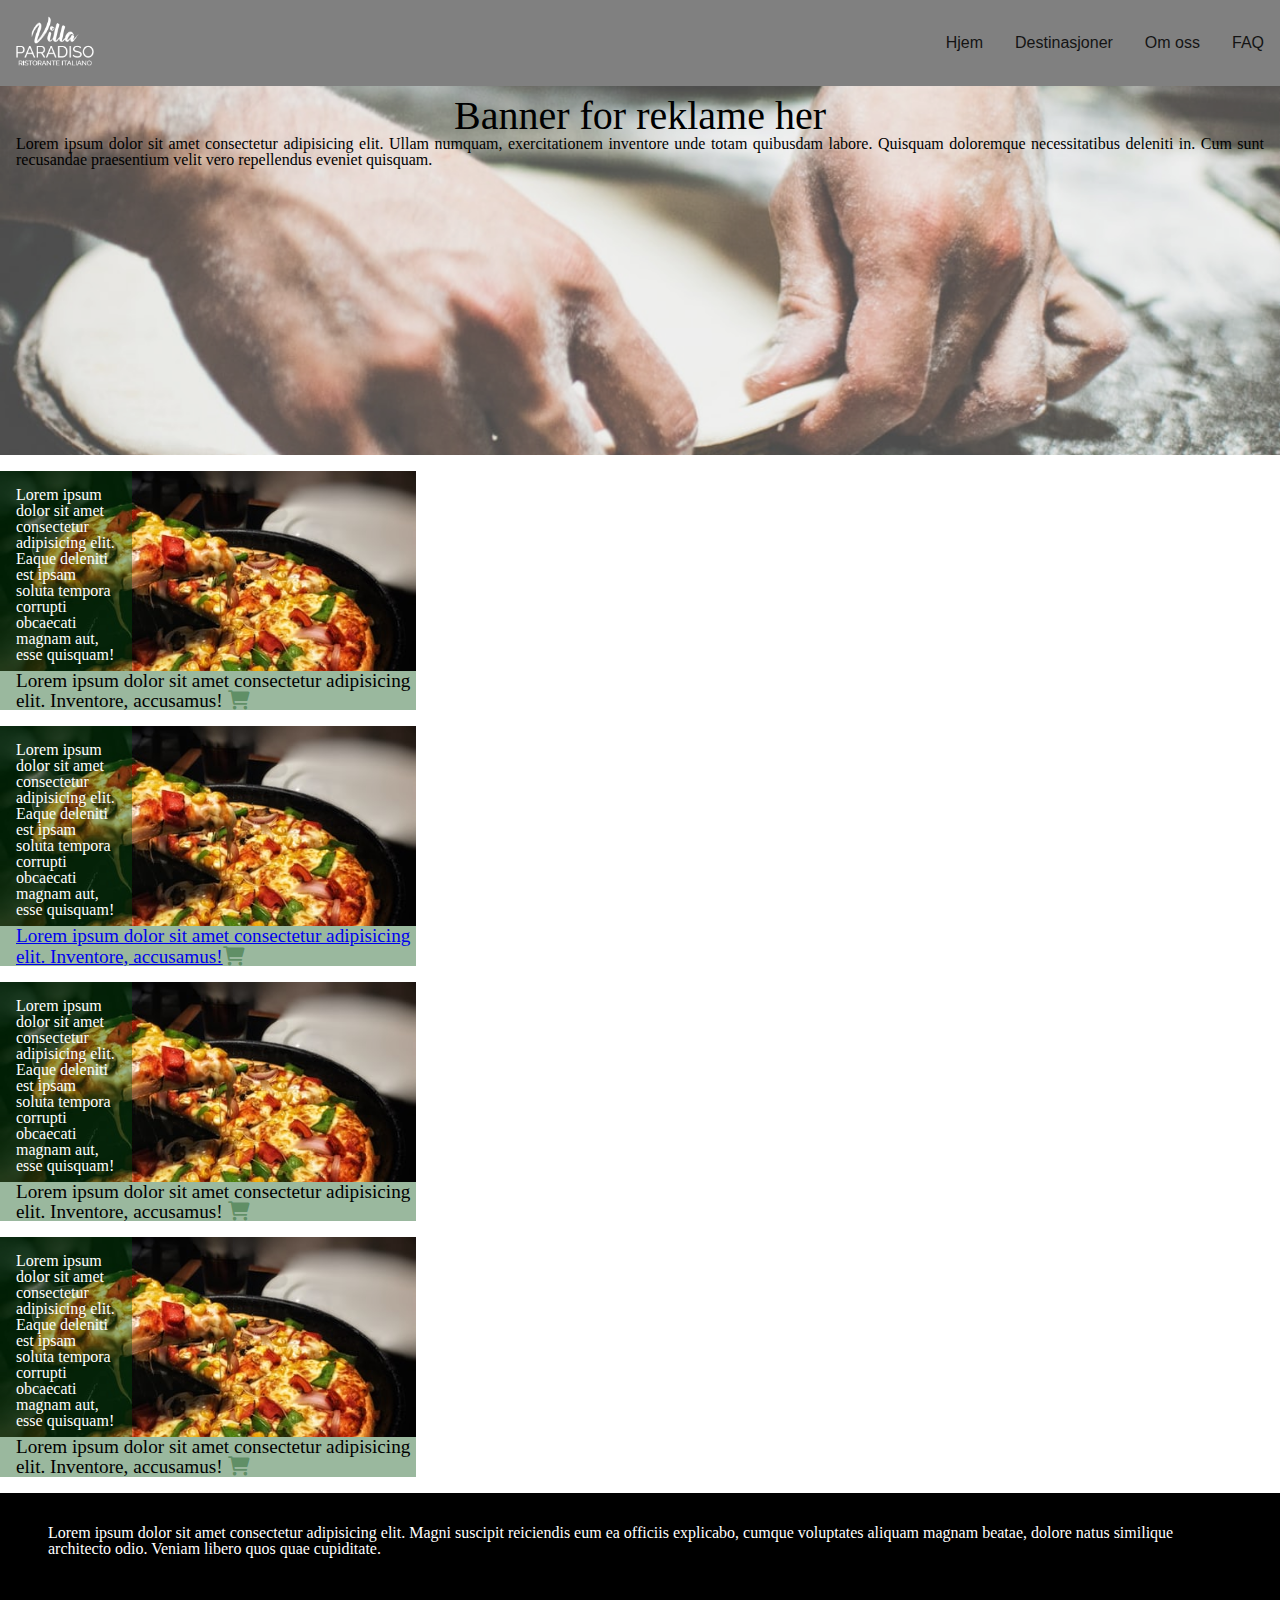
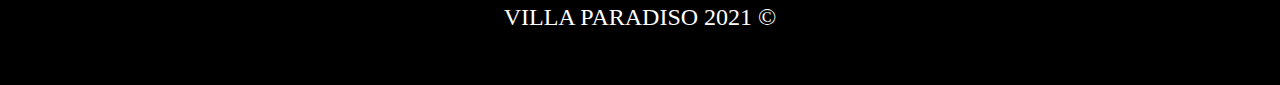
==== html/index.html @ 4a4ac52a "valg" ====
<!DOCTYPE html>
<html lang="en">
<head>
    <meta charset="UTF-8">
    <meta http-equiv="X-UA-Compatible" content="IE=edge">
    <meta name="viewport" content="width=device-width, initial-scale=1.0">
    <title>Document</title>
    <link rel="stylesheet" href="https://cdnjs.cloudflare.com/ajax/libs/font-awesome/6.0.0-beta2/css/all.min.css">
    <link rel="stylesheet" href="/css/main.css">

</head>
<body>
    <div class="page-container">

        <header class="main-page-header">
            <a class="logo" href="/html/index.html">
                <img src="/images/cropped-logo-white-2-min-exact-top.png" alt="" class="logoimg">
            </a>
            <i class="hamburger fas fa-bars"></i>
            <nav class="navigation-container">
                <ul class="main-navigation">
                    <li><a class="main-navigation__link" href="#ng">Hjem</a></li>
                    <li><a class="main-navigation__link" href="#ng">Destinasjoner</a></li>
                    <li><a class="main-navigation__link" href="#ng">Om oss</a></li>
                    <li><a class="main-navigation__link" href="#ng">FAQ</a></li>
                </ul>
            </nav>
        </header>



        <main>

            <section class="main-page-banner"  style="background-image: url(/images/banner.jpg);">
                <div class="banner-text-container">
                    <h3>Banner for reklame her</h3>
                    <p>Lorem ipsum dolor sit amet consectetur adipisicing elit. Ullam numquam, exercitationem inventore unde totam quibusdam labore. Quisquam doloremque necessitatibus deleniti in. Cum sunt recusandae praesentium velit vero repellendus eveniet quisquam.</p>
                </div>
            </section>


            <section class="products-container">
                <article class="product">
                    <div class="bg-image" style="background-image: url(/images/pizza1.jpg);">
                        <h3 class="product__title">Lorem ipsum dolor sit amet consectetur adipisicing elit. Eaque deleniti est ipsam soluta tempora corrupti obcaecati magnam aut, esse quisquam!</h3>
                        <img class="recommended" src="/images/cropped-logo-white-2-min-exact-top.png">
                    </div>
                    <section>
                        <p>Lorem ipsum dolor sit amet consectetur adipisicing elit. Inventore, accusamus!
                            <a href="meny.html"><i class="fas fa-shopping-cart"></i></a>
                        </p>
                    </section>
                </article>
            </section>

            <section class="products-container">
                <article class="product">
                    <div class="bg-image" style="background-image: url(/images/pizza1.jpg);">
                        <h3 class="product__title">Lorem ipsum dolor sit amet consectetur adipisicing elit. Eaque deleniti est ipsam soluta tempora corrupti obcaecati magnam aut, esse quisquam!</h3>
                        <img class="recommended" src="/images/cropped-logo-white-2-min-exact-top.png">
                    </div>
                    <section>
                        <a href="meny.html">
                            <p>Lorem ipsum dolor sit amet consectetur adipisicing elit. Inventore, accusamus!<i class="fas fa-shopping-cart"></i></p>
                        </a>
                    </section>
                </article>
            </section>

            <section class="products-container">
                <article class="product">
                    <div class="bg-image" style="background-image: url(/images/pizza1.jpg);">
                        <h3 class="product__title">Lorem ipsum dolor sit amet consectetur adipisicing elit. Eaque deleniti est ipsam soluta tempora corrupti obcaecati magnam aut, esse quisquam!</h3>
                        <img class="recommended" src="/images/cropped-logo-white-2-min-exact-top.png">
                    </div>
                    <section>
                        <p>Lorem ipsum dolor sit amet consectetur adipisicing elit. Inventore, accusamus!
                            <a href="meny.html"><i class="fas fa-shopping-cart"></i></a>
                        </p>
                    </section>
                </article>
            </section>

            <section class="products-container">
                <article class="product">
                    <div class="bg-image" style="background-image: url(/images/pizza1.jpg);">
                        <h3 class="product__title">Lorem ipsum dolor sit amet consectetur adipisicing elit. Eaque deleniti est ipsam soluta tempora corrupti obcaecati magnam aut, esse quisquam!</h3>
                        <img class="recommended" src="/images/cropped-logo-white-2-min-exact-top.png">
                    </div>
                    <section>
                        <p>Lorem ipsum dolor sit amet consectetur adipisicing elit. Inventore, accusamus!
                            <a href="meny.html"><i class="fas fa-shopping-cart"></i></a>
                        </p>
                    </section>
                </article>
            </section>

        </main>


</div>

<footer class="main-footer">

    <p class="footer-text">Lorem ipsum dolor sit amet consectetur adipisicing elit. Magni suscipit reiciendis eum ea officiis explicabo, cumque voluptates aliquam magnam beatae, dolore natus similique architecto odio. Veniam libero quos quae cupiditate.</p>
    <h3 class="footer-name">Villa Paradiso 2021 ©</h3>

</footer>


</body>

</html>
---- css/main.css ----
/* http://meyerweb.com/eric/tools/css/reset/ 
   v2.0 | 20110126
   License: none (public domain)
*/
html, body, div, span, applet, object, iframe,
h1, h2, h3, h4, h5, h6, p, blockquote, pre,
a, abbr, acronym, address, big, cite, code,
del, dfn, em, img, ins, kbd, q, s, samp,
small, strike, strong, sub, sup, tt, var,
b, u, i, center,
dl, dt, dd, ol, ul, li,
fieldset, form, label, legend,
table, caption, tbody, tfoot, thead, tr, th, td,
article, aside, canvas, details, embed,
figure, figcaption, footer, header, hgroup,
menu, nav, output, ruby, section, summary,
time, mark, audio, video {
  margin: 0;
  padding: 0;
  border: 0;
  font-size: 100%;
  font: inherit;
  vertical-align: baseline;
}

/* HTML5 display-role reset for older browsers */
article, aside, details, figcaption, figure,
footer, header, hgroup, menu, nav, section {
  display: block;
}

body {
  line-height: 1;
}

nav ol, nav ul {
  list-style: none;
}

nav a {
  text-decoration: none;
}

blockquote, q {
  quotes: none;
}

blockquote:before, blockquote:after,
q:before, q:after {
  content: "";
  content: none;
}

table {
  border-collapse: collapse;
  border-spacing: 0;
}

.main-page-banner {
  height: 375px;
  background-color: white;
  margin-top: 5rem;
  background-repeat: no-repeat;
  background-size: cover;
  background-position: center;
  display: flex;
  justify-content: end;
}
.main-page-banner .banner-text-container {
  background-color: rgba(250, 250, 250, 0.2);
  color: white;
  width: 100vw;
  padding: 1rem;
}
.main-page-banner .banner-text-container h3 {
  font-size: 2.5rem;
  align-items: center;
  text-align: center;
  color: black;
}
.main-page-banner .banner-text-container p {
  text-align: justify;
  color: black;
}

.main-footer {
  min-height: 12rem;
  background-color: black;
}
.main-footer .footer-text {
  padding: 2rem;
  margin: 1rem;
  color: white;
  text-align: left;
}
.main-footer .footer-name {
  padding-bottom: 2rem;
  color: white;
  text-align: center;
  text-transform: uppercase;
  font-size: x-large;
}

.main-page-header {
  background-color: gray;
  display: flex;
  justify-content: space-between;
  align-items: center;
  min-height: 5rem;
  position: fixed;
  top: 0;
  width: 100vw;
  /*
      Tablet og oppover
  */
}
.main-page-header .logo {
  text-decoration: none;
  color: #141414;
  font-family: sans-serif;
  font-size: 1.3rem;
  padding: 1rem;
}
.main-page-header .logo .logoimg {
  height: 50px;
}
.main-page-header .hamburger {
  padding: 1rem;
}
.main-page-header .navigation-container {
  display: none;
}
.main-page-header .main-navigation {
  display: flex;
}
.main-page-header .main-navigation .main-navigation__link {
  padding: 1rem;
  color: #141414;
  font-family: sans-serif;
}
@media screen and (min-width: 768px) {
  .main-page-header .hamburger {
    display: none;
  }
  .main-page-header .navigation-container {
    display: block;
  }
}

.products-container {
  margin-top: 1rem;
  display: grid;
  grid-template-columns: repeat(12, 1fr);
  grid-gap: 1rem;
}
.products-container .product {
  grid-column: auto/span 4;
}
.products-container .product .bg-image {
  height: 200px;
  background-size: cover;
  background-repeat: no-repeat;
  background-position: top;
  display: flex;
  flex-direction: row;
  justify-content: flex-start;
  position: relative;
  overflow: hidden;
  transition: top 0.5s;
}
.products-container .product .bg-image:hover .recommended {
  top: 1rem;
  overflow: visible;
}
.products-container .product .bg-image .recommended {
  width: 70px;
  position: absolute;
  top: -3rem;
  right: 1rem;
  transition: 0.5s;
}
.products-container .product__title {
  background-color: rgba(1, 77, 11, 0.397);
  color: white;
  padding: 1rem;
  text-align: left;
  width: 100px;
}
.products-container .product p {
  background-color: rgba(1, 77, 11, 0.397);
  padding-left: 1rem;
  font-size: larger;
}
.products-container .product p i {
  color: rgba(1, 77, 11, 0.397);
}
.products-container .product p:hover i {
  color: rgba(23, 46, 31, 0.856);
}/*# sourceMappingURL=main.css.map */
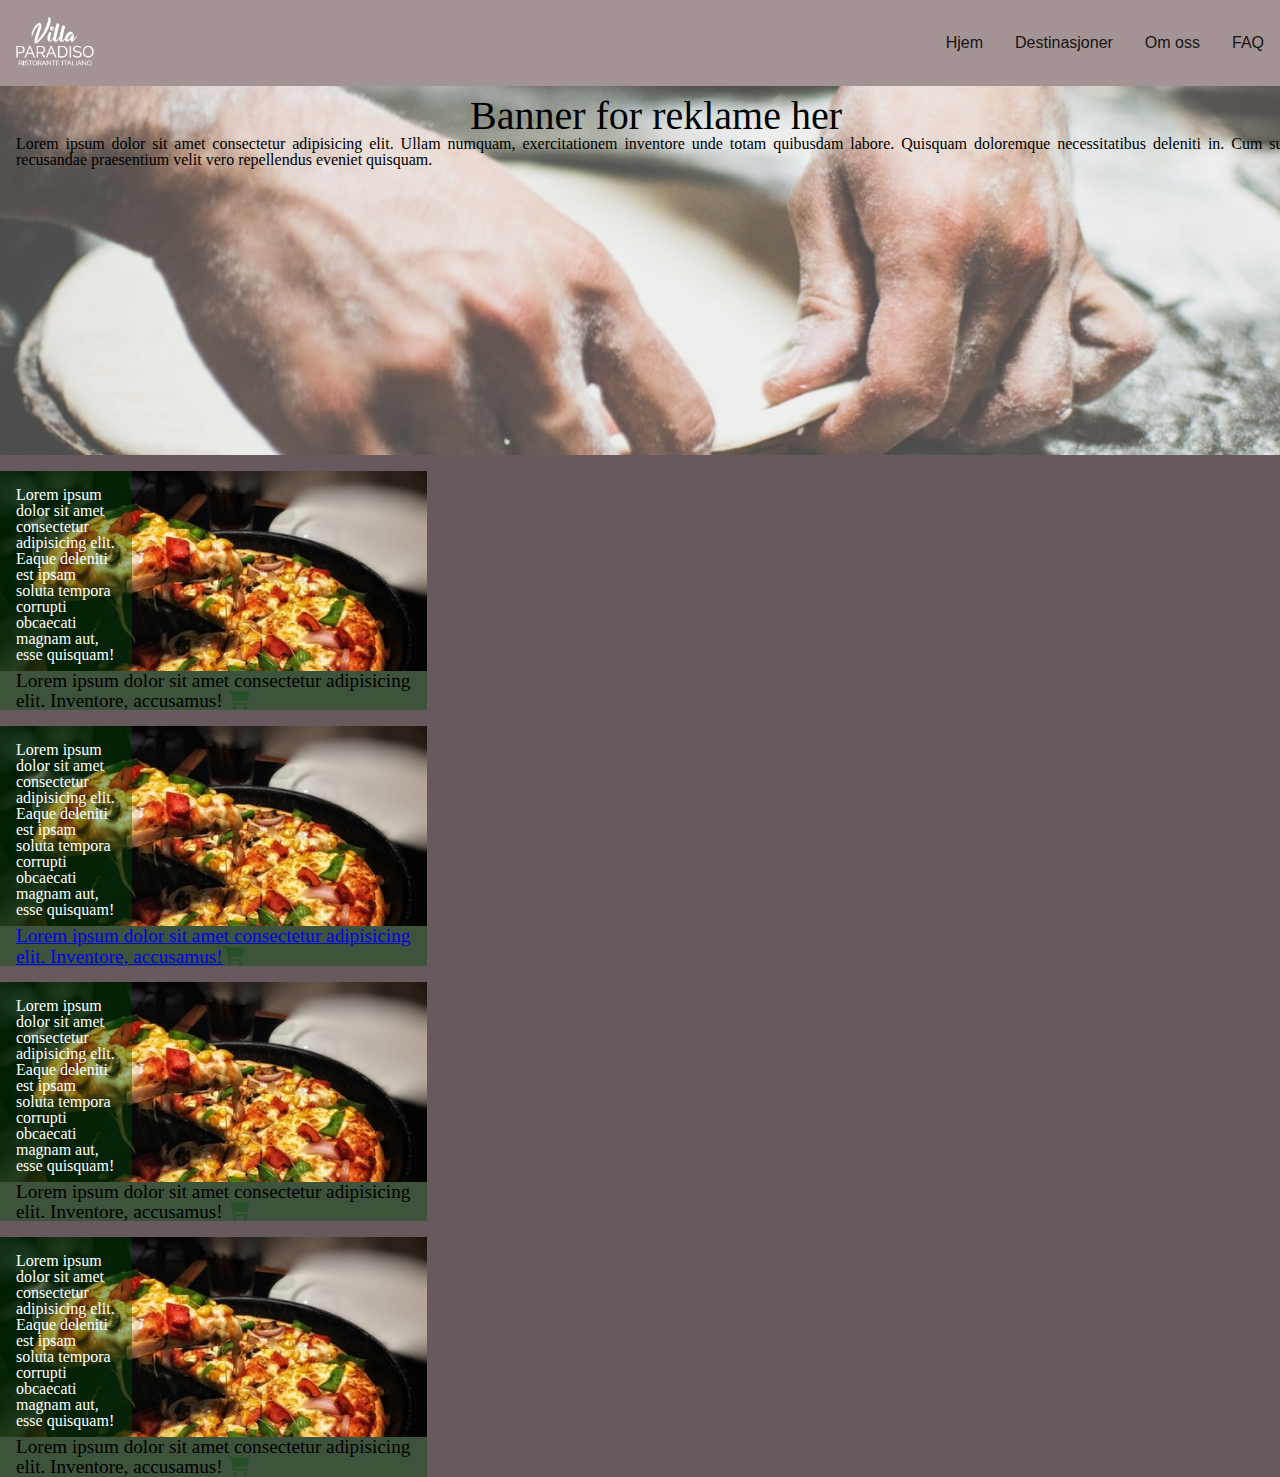
==== commit db7e8cfd: "Jobbet med header-baren, knappen funker nå men knappene ligger feil etter man trykker. Farger må ogs" ====
--- a/html/index.html
+++ b/html/index.html
@@ -7,6 +7,7 @@
     <title>Document</title>
     <link rel="stylesheet" href="https://cdnjs.cloudflare.com/ajax/libs/font-awesome/6.0.0-beta2/css/all.min.css">
     <link rel="stylesheet" href="/css/main.css">
+    <script defer src="/js/script.js"></script>
 
 </head>
 <body>
--- a/css/main.css
+++ b/css/main.css
@@ -102,14 +102,14 @@
 }
 
 .main-page-header {
-  background-color: gray;
+  background-color: #A49393;
   display: flex;
   justify-content: space-between;
   align-items: center;
   min-height: 5rem;
   position: fixed;
   top: 0;
-  width: 100vw;
+  width: 100%;
   /*
       Tablet og oppover
   */
@@ -125,17 +125,35 @@
   height: 50px;
 }
 .main-page-header .hamburger {
-  padding: 1rem;
+  padding: 1.6rem;
+  opacity: 1;
+  position: absolute;
+  right: 0px;
+  font-size: 2rem;
+}
+.main-page-header .hamburger:hover {
+  color: #18bb49;
+  background-color: #E8B4B8;
+  transition: 0.5s ease-in-out;
 }
 .main-page-header .navigation-container {
   display: none;
+  margin-right: 0px;
 }
 .main-page-header .main-navigation {
   display: flex;
+  flex-direction: row;
 }
 .main-page-header .main-navigation .main-navigation__link {
   padding: 1rem;
   color: #141414;
+  font-family: sans-serif;
+}
+.main-page-header .main-navigation .main-navigation__link:hover {
+  color: #18bb49;
+  padding-top: 2.2rem;
+  padding-bottom: 2.15rem;
+  background-color: #E8B4B8;
   font-family: sans-serif;
 }
 @media screen and (min-width: 768px) {
@@ -152,6 +170,9 @@
   display: grid;
   grid-template-columns: repeat(12, 1fr);
   grid-gap: 1rem;
+  max-height: -webkit-max-content;
+  max-height: -moz-max-content;
+  max-height: max-content;
 }
 .products-container .product {
   grid-column: auto/span 4;
@@ -196,4 +217,93 @@
 }
 .products-container .product p:hover i {
   color: rgba(23, 46, 31, 0.856);
+}
+
+body {
+  height: 100;
+  width: 100%;
+  background: #67595E;
+  display: grid;
+  grid-template-columns: repeat(12, 1fr);
+  grid-gap: 1rem;
+  max-height: -webkit-max-content;
+  max-height: -moz-max-content;
+  max-height: max-content;
+  grid-column: auto/span 4;
+}
+
+.container {
+  margin-top: 5rem;
+  display: flex;
+  height: 200px;
+  width: 500px;
+  align-items: center;
+  justify-content: center;
+}
+.container:hover {
+  width: 510px;
+  transition: 0.5s;
+}
+.container .left {
+  background: #A49393;
+  padding: 1rem;
+  width: 50%;
+  border-radius: 10px 0 0 10px;
+  text-align: left;
+  border: 1px solid black;
+}
+.container .left .title {
+  font-size: 30px;
+  font-family: "Lucida Sans", "Lucida Sans Regular", "Lucida Grande", "Lucida Sans Unicode", Geneva, Verdana, sans-serif;
+  text-transform: uppercase;
+  font-weight: bold;
+  margin-bottom: 0.5rem;
+}
+.container .left .desc {
+  font-size: 20px;
+}
+.container .left button {
+  margin-top: 1rem;
+  background: black;
+  color: #EED6D3;
+  border-radius: 5px;
+  font-size: 20px;
+  outline: none;
+  border: none;
+  padding: 7px 10px;
+  cursor: pointer;
+}
+.container .left button:hover {
+  background: #350113;
+  transform: scale(1.03);
+  transition: 1s;
+}
+.container .right {
+  background: url(/images/pasta.jpg) no-repeat;
+  background-size: cover;
+  background-position: center;
+  height: 91%;
+  width: 50%;
+  border-radius: 0 10px 10px 0;
+  border: 1px solid black;
+}
+.container .right ul {
+  display: none;
+}
+.container .right ul:hover {
+  display: block;
+  height: 90%;
+  width: 75%;
+  background-color: rgba(0, 0, 0, 0.8);
+  list-style: none;
+  border-radius: 0 10px 10px 0;
+  display: inline-flex;
+  flex-direction: column;
+  justify-content: space-between;
+  text-align: left;
+  padding: 10px 26px;
+}
+.container .right ul li {
+  font-size: 15px;
+  color: white;
 }/*# sourceMappingURL=main.css.map */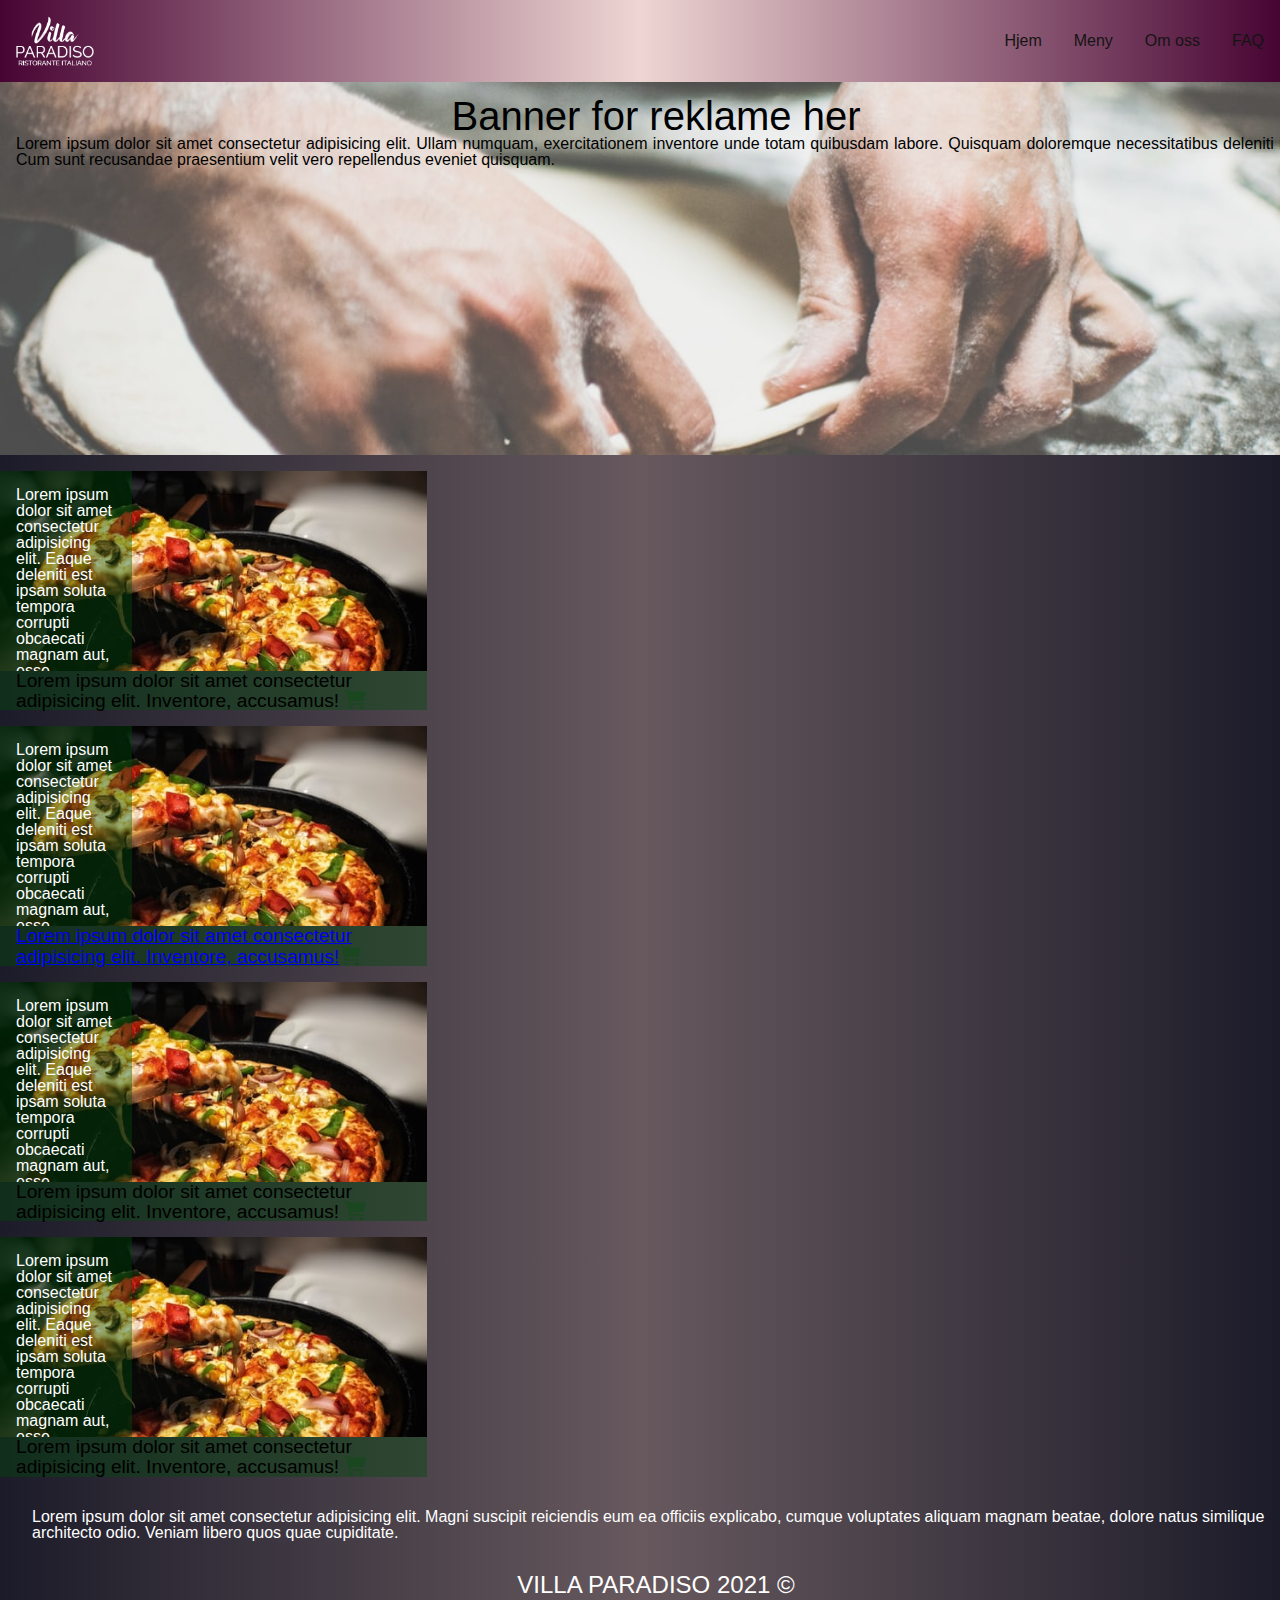
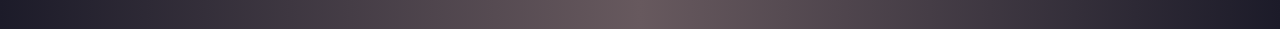
==== commit 9414560e: "gradients, cardboxer, meny" ====
--- a/html/index.html
+++ b/html/index.html
@@ -20,8 +20,8 @@
             <i class="hamburger fas fa-bars"></i>
             <nav class="navigation-container">
                 <ul class="main-navigation">
-                    <li><a class="main-navigation__link" href="#ng">Hjem</a></li>
-                    <li><a class="main-navigation__link" href="#ng">Destinasjoner</a></li>
+                    <li><a class="main-navigation__link" href="/html/index.html">Hjem</a></li>
+                    <li><a class="main-navigation__link" href="/html/meny.html">Meny</a></li>
                     <li><a class="main-navigation__link" href="#ng">Om oss</a></li>
                     <li><a class="main-navigation__link" href="#ng">FAQ</a></li>
                 </ul>
--- a/css/main.css
+++ b/css/main.css
@@ -83,13 +83,8 @@
   color: black;
 }
 
-.main-footer {
-  min-height: 12rem;
-  background-color: black;
-}
 .main-footer .footer-text {
   padding: 2rem;
-  margin: 1rem;
   color: white;
   text-align: left;
 }
@@ -102,11 +97,12 @@
 }
 
 .main-page-header {
-  background-color: #A49393;
+  background-image: linear-gradient(to left, #470433, #EED6D3, #470433);
   display: flex;
   justify-content: space-between;
   align-items: center;
   min-height: 5rem;
+  z-index: 1;
   position: fixed;
   top: 0;
   width: 100%;
@@ -132,8 +128,7 @@
   font-size: 2rem;
 }
 .main-page-header .hamburger:hover {
-  color: #18bb49;
-  background-color: #E8B4B8;
+  color: #EED6D3;
   transition: 0.5s ease-in-out;
 }
 .main-page-header .navigation-container {
@@ -150,10 +145,9 @@
   font-family: sans-serif;
 }
 .main-page-header .main-navigation .main-navigation__link:hover {
-  color: #18bb49;
+  color: #EED6D3;
   padding-top: 2.2rem;
   padding-bottom: 2.15rem;
-  background-color: #E8B4B8;
   font-family: sans-serif;
 }
 @media screen and (min-width: 768px) {
@@ -161,6 +155,14 @@
     display: none;
   }
   .main-page-header .navigation-container {
+    display: block;
+  }
+}
+@media screen and (max-width: 360px) {
+  .main-page-header .navigation-container {
+    display: none;
+  }
+  .main-page-header .hamburger {
     display: block;
   }
 }
@@ -220,90 +222,81 @@
 }
 
 body {
-  height: 100;
+  background-image: linear-gradient(to left, #1c1b29, #67595E, #1c1b29);
+  height: 140vh;
+  display: grid;
+  place-items: center center;
+  font-family: sans-serif;
+}
+
+h1 {
+  margin-top: 6rem;
+  color: #ffffff;
+  font-size: x-large;
+  font-weight: bold;
+  font-family: Cambria, Cochin, Georgia, Times, "Times New Roman", serif;
+}
+
+.cards {
+  display: grid;
+  grid-template-columns: repeat(auto-fit, minmax(320px, 1fr));
+  padding: 20px;
+  grid-gap: 40px;
+}
+
+.card {
+  background-image: linear-gradient(#ffffff, #852D91);
+  border-radius: 30px 20px;
+  box-shadow: 1px 1px rgba(0, 0, 0, 0.78);
+}
+.card:hover {
+  background-image: linear-gradient(#37c049, #6253e1, #852D91, #37c049);
+  box-shadow: 1px 1px rgba(255, 255, 255, 0.808);
+  transition: 0.5s ease-in-out;
+}
+
+.container {
+  position: relative;
+}
+
+img {
   width: 100%;
-  background: #67595E;
-  display: grid;
-  grid-template-columns: repeat(12, 1fr);
-  grid-gap: 1rem;
-  max-height: -webkit-max-content;
-  max-height: -moz-max-content;
-  max-height: max-content;
-  grid-column: auto/span 4;
-}
-
-.container {
-  margin-top: 5rem;
-  display: flex;
-  height: 200px;
-  width: 500px;
-  align-items: center;
-  justify-content: center;
-}
-.container:hover {
-  width: 510px;
-  transition: 0.5s;
-}
-.container .left {
-  background: #A49393;
-  padding: 1rem;
-  width: 50%;
-  border-radius: 10px 0 0 10px;
-  text-align: left;
-  border: 1px solid black;
-}
-.container .left .title {
-  font-size: 30px;
-  font-family: "Lucida Sans", "Lucida Sans Regular", "Lucida Grande", "Lucida Sans Unicode", Geneva, Verdana, sans-serif;
+  display: block;
+  border-radius: 30px 20px 0 0;
+}
+
+.details {
+  padding: 20px 10px;
+}
+.details h3 {
+  color: #ffffff;
+  font-weight: 700;
+  font-size: 25px;
+  margin-bottom: 10px;
+}
+.details p {
+  color: #ffffff;
+  font-size: 15px;
+  line-height: 30px;
+  font-weight: 400;
+}
+.details .buttonDiv {
+  text-align: center;
+}
+.details .buttonDiv .button {
+  width: 200px;
+  font-size: 15px;
+  color: white;
+  cursor: pointer;
+  height: 50px;
+  background-image: linear-gradient(to right, #1c1b29, #852D91, #852D91, #37c049);
+  box-shadow: 0 0 10px 0 rgba(23, 1, 32, 0.75);
   text-transform: uppercase;
-  font-weight: bold;
-  margin-bottom: 0.5rem;
-}
-.container .left .desc {
-  font-size: 20px;
-}
-.container .left button {
-  margin-top: 1rem;
-  background: black;
-  color: #EED6D3;
-  border-radius: 5px;
-  font-size: 20px;
-  outline: none;
-  border: none;
-  padding: 7px 10px;
-  cursor: pointer;
-}
-.container .left button:hover {
-  background: #350113;
-  transform: scale(1.03);
-  transition: 1s;
-}
-.container .right {
-  background: url(/images/pasta.jpg) no-repeat;
-  background-size: cover;
-  background-position: center;
-  height: 91%;
-  width: 50%;
-  border-radius: 0 10px 10px 0;
-  border: 1px solid black;
-}
-.container .right ul {
-  display: none;
-}
-.container .right ul:hover {
-  display: block;
-  height: 90%;
-  width: 75%;
-  background-color: rgba(0, 0, 0, 0.8);
-  list-style: none;
-  border-radius: 0 10px 10px 0;
-  display: inline-flex;
-  flex-direction: column;
-  justify-content: space-between;
-  text-align: left;
-  padding: 10px 26px;
-}
-.container .right ul li {
-  font-size: 15px;
-  color: white;
+  border-radius: 40px;
+  transition: 0.5s ease-in-out;
+}
+.details .buttonDiv .button:hover {
+  background-image: linear-gradient(to left, #6253e1, #37c049);
+  box-shadow: 0 0 16px 0 rgba(0, 0, 0, 0.952);
+  transition: 0.5s ease-in-out;
 }/*# sourceMappingURL=main.css.map */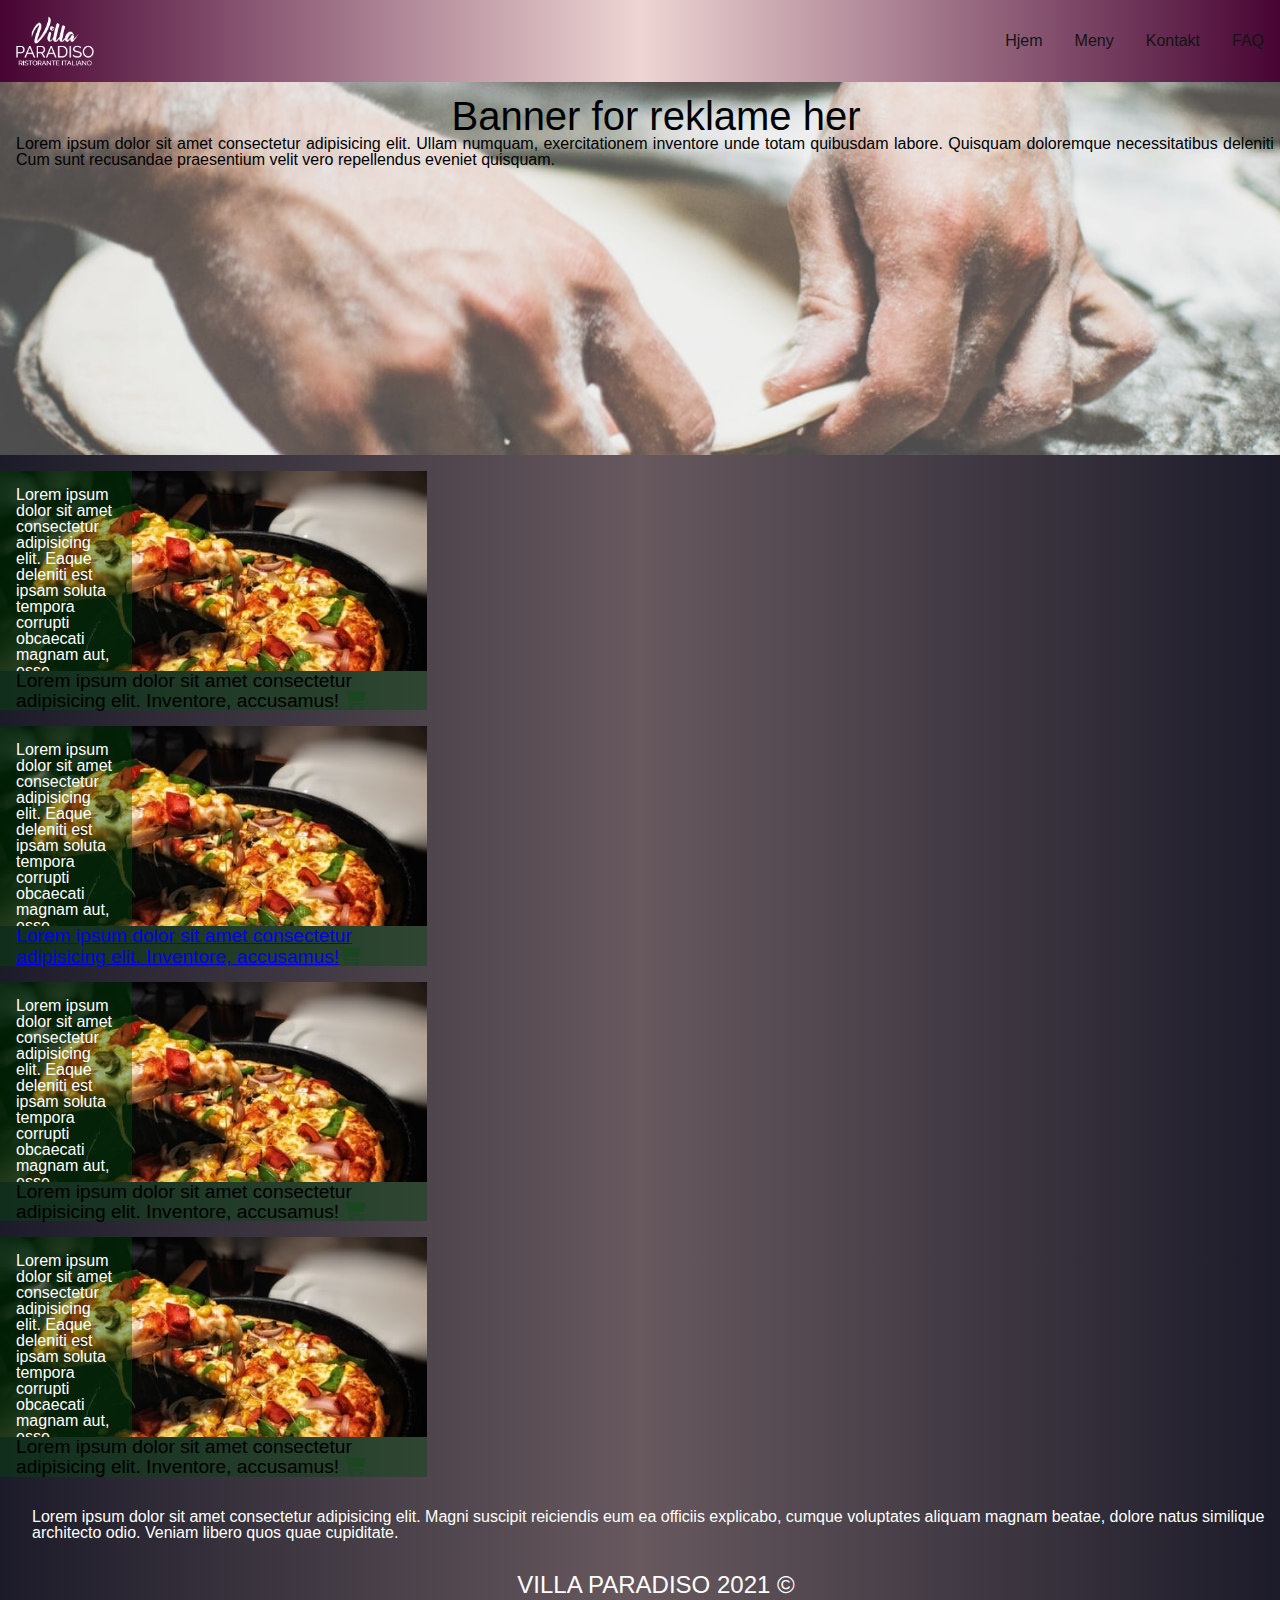
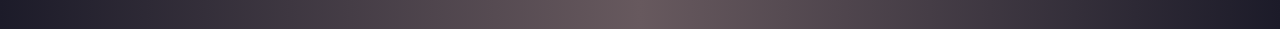
==== commit 813faf62: "kontakt" ====
--- a/html/index.html
+++ b/html/index.html
@@ -22,7 +22,7 @@
                 <ul class="main-navigation">
                     <li><a class="main-navigation__link" href="/html/index.html">Hjem</a></li>
                     <li><a class="main-navigation__link" href="/html/meny.html">Meny</a></li>
-                    <li><a class="main-navigation__link" href="#ng">Om oss</a></li>
+                    <li><a class="main-navigation__link" href="#ng">Kontakt</a></li>
                     <li><a class="main-navigation__link" href="#ng">FAQ</a></li>
                 </ul>
             </nav>
--- a/css/main.css
+++ b/css/main.css
@@ -232,9 +232,8 @@
 h1 {
   margin-top: 6rem;
   color: #ffffff;
-  font-size: x-large;
+  font-size: xx-large;
   font-weight: bold;
-  font-family: Cambria, Cochin, Georgia, Times, "Times New Roman", serif;
 }
 
 .cards {
@@ -257,6 +256,8 @@
 
 .container {
   position: relative;
+  -webkit-clip-path: polygon(100% 0%, 100% 0, 100% 140%, 0 70%, 0 0);
+          clip-path: polygon(100% 0%, 100% 0, 100% 140%, 0 70%, 0 0);
 }
 
 img {
@@ -289,7 +290,7 @@
   color: white;
   cursor: pointer;
   height: 50px;
-  background-image: linear-gradient(to right, #1c1b29, #852D91, #852D91, #37c049);
+  background-image: linear-gradient(to right, #1c1b29, #852D91, #852D91, #1c1b29);
   box-shadow: 0 0 10px 0 rgba(23, 1, 32, 0.75);
   text-transform: uppercase;
   border-radius: 40px;
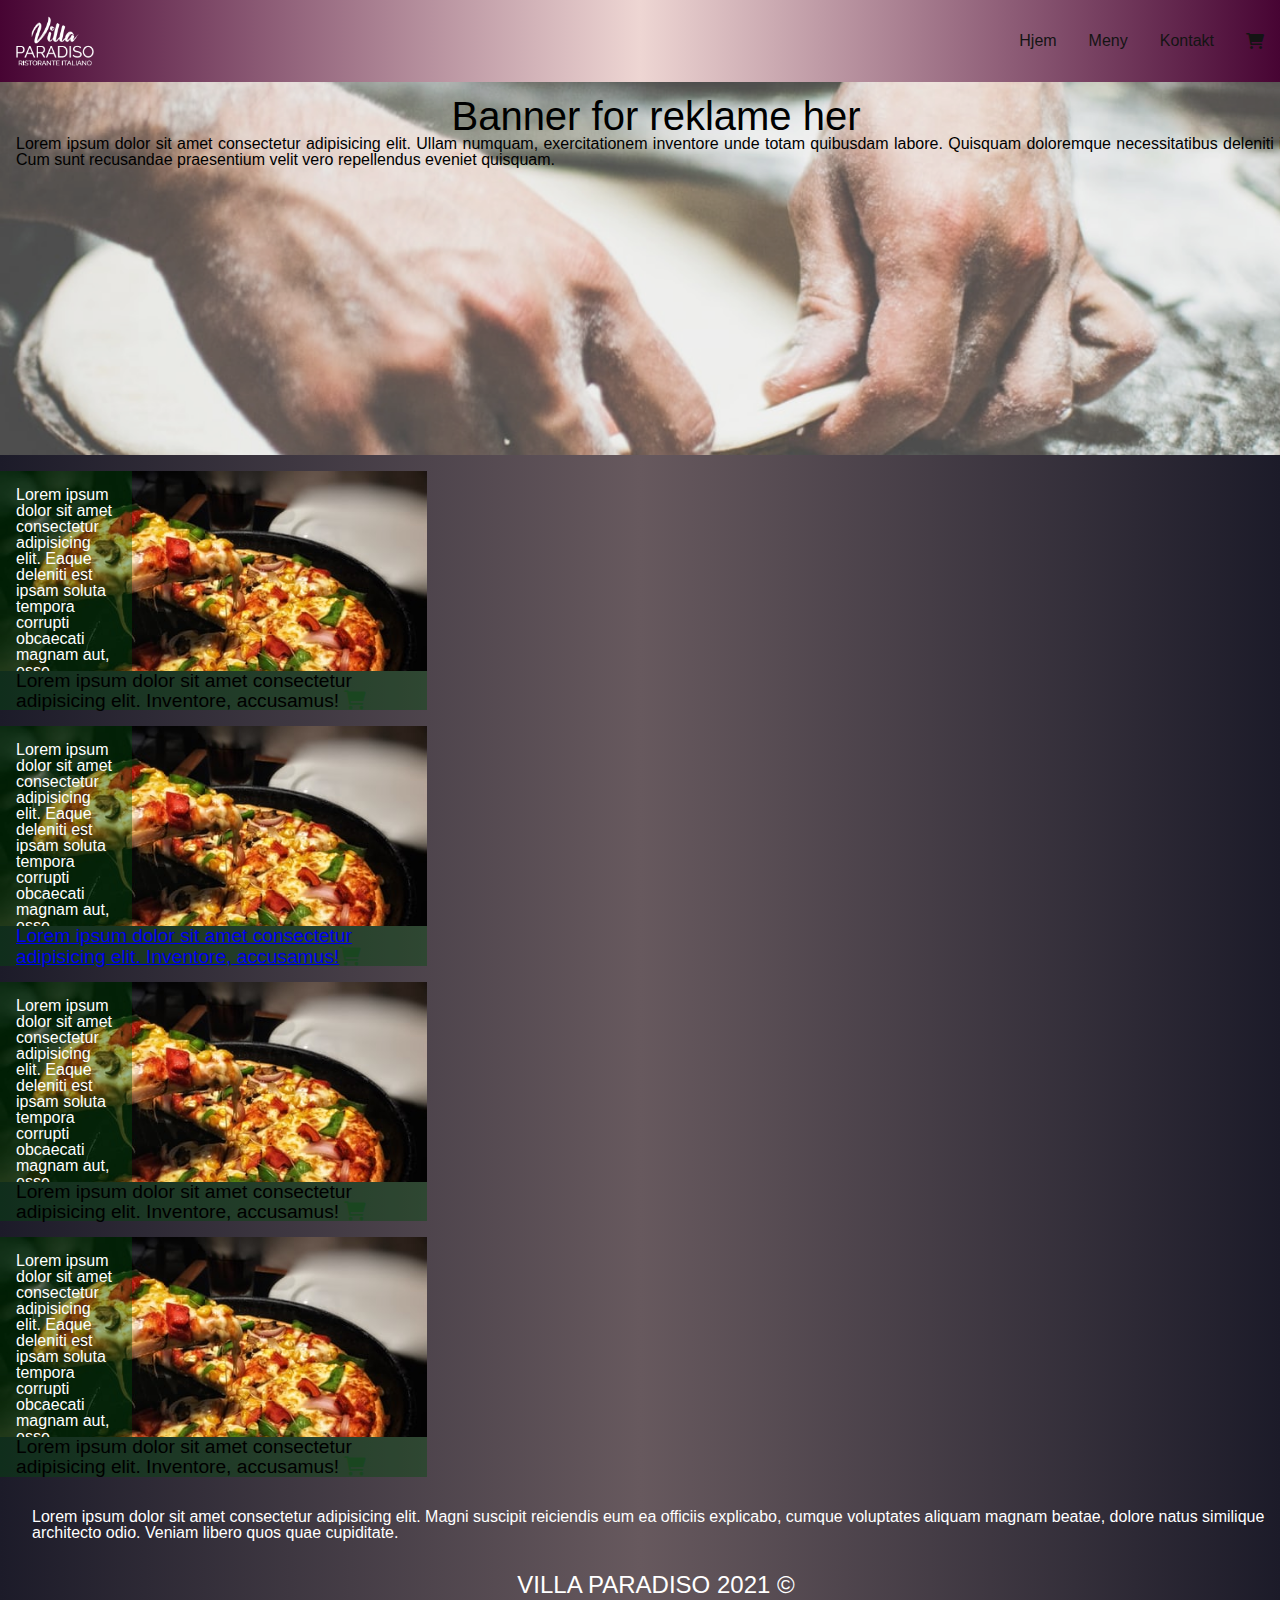
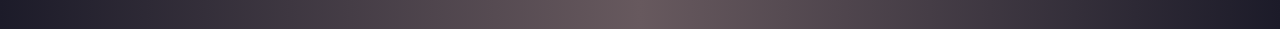
==== commit ddc392ee: "handlevogn i navbar" ====
--- a/html/index.html
+++ b/html/index.html
@@ -23,7 +23,7 @@
                     <li><a class="main-navigation__link" href="/html/index.html">Hjem</a></li>
                     <li><a class="main-navigation__link" href="/html/meny.html">Meny</a></li>
                     <li><a class="main-navigation__link" href="#ng">Kontakt</a></li>
-                    <li><a class="main-navigation__link" href="#ng">FAQ</a></li>
+                    <li><a class="main-navigation__link" href="#ng"><i class="fas fa-shopping-cart"></i></a></li>
                 </ul>
             </nav>
         </header>
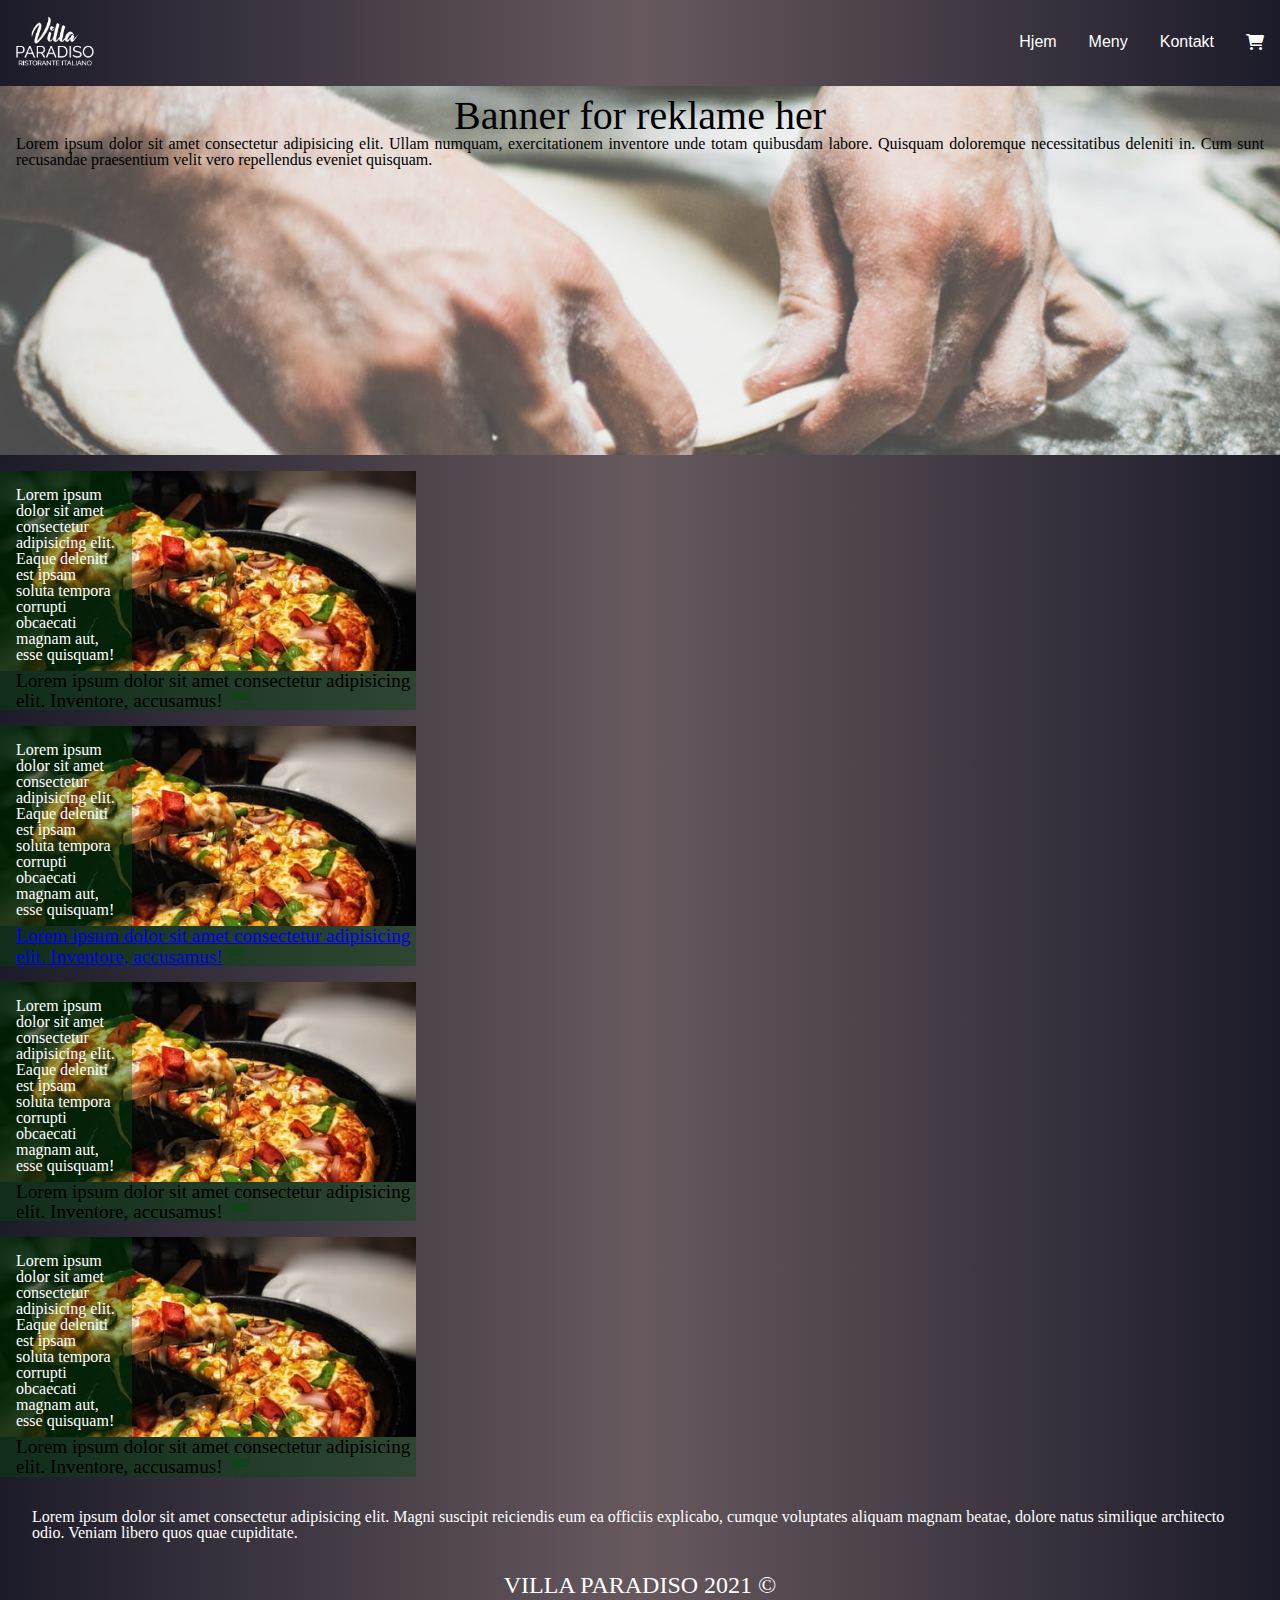
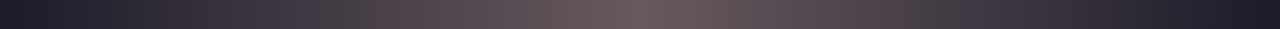
==== commit c48f69af: "fikset bakgrunn" ====
--- a/html/index.html
+++ b/html/index.html
@@ -11,11 +11,10 @@
 
 </head>
 <body>
-    <div class="page-container">
-
-        <header class="main-page-header">
-            <a class="logo" href="/html/index.html">
-                <img src="/images/cropped-logo-white-2-min-exact-top.png" alt="" class="logoimg">
+      
+    <header class="main-page-header">
+        <a class="logo" href="/html/index.html">
+            <img src="/images/cropped-logo-white-2-min-exact-top.png" alt="" class="logoimg">
             </a>
             <i class="hamburger fas fa-bars"></i>
             <nav class="navigation-container">
@@ -26,11 +25,10 @@
                     <li><a class="main-navigation__link" href="#ng"><i class="fas fa-shopping-cart"></i></a></li>
                 </ul>
             </nav>
-        </header>
+    </header>
 
+        <div class="page-container">
 
-
-        <main>
 
             <section class="main-page-banner"  style="background-image: url(/images/banner.jpg);">
                 <div class="banner-text-container">
@@ -96,10 +94,9 @@
                 </article>
             </section>
 
-        </main>
 
 
-</div>
+        </div>
 
 <footer class="main-footer">
 
--- a/css/main.css
+++ b/css/main.css
@@ -97,7 +97,7 @@
 }
 
 .main-page-header {
-  background-image: linear-gradient(to left, #470433, #EED6D3, #470433);
+  background-image: linear-gradient(to left, #1c1b29, #67595E, #1c1b29);
   display: flex;
   justify-content: space-between;
   align-items: center;
@@ -112,7 +112,7 @@
 }
 .main-page-header .logo {
   text-decoration: none;
-  color: #141414;
+  color: white;
   font-family: sans-serif;
   font-size: 1.3rem;
   padding: 1rem;
@@ -121,6 +121,7 @@
   height: 50px;
 }
 .main-page-header .hamburger {
+  color: #ffffff;
   padding: 1.6rem;
   opacity: 1;
   position: absolute;
@@ -128,7 +129,7 @@
   font-size: 2rem;
 }
 .main-page-header .hamburger:hover {
-  color: #EED6D3;
+  color: #1c1b29;
   transition: 0.5s ease-in-out;
 }
 .main-page-header .navigation-container {
@@ -141,11 +142,11 @@
 }
 .main-page-header .main-navigation .main-navigation__link {
   padding: 1rem;
-  color: #141414;
+  color: white;
   font-family: sans-serif;
 }
 .main-page-header .main-navigation .main-navigation__link:hover {
-  color: #EED6D3;
+  color: #1c1b29;
   padding-top: 2.2rem;
   padding-bottom: 2.15rem;
   font-family: sans-serif;
@@ -221,14 +222,6 @@
   color: rgba(23, 46, 31, 0.856);
 }
 
-body {
-  background-image: linear-gradient(to left, #1c1b29, #67595E, #1c1b29);
-  height: 140vh;
-  display: grid;
-  place-items: center center;
-  font-family: sans-serif;
-}
-
 h1 {
   margin-top: 6rem;
   color: #ffffff;
@@ -236,6 +229,10 @@
   font-weight: bold;
 }
 
+body {
+  background-image: linear-gradient(to left, #1c1b29, #67595E, #1c1b29);
+}
+
 .cards {
   display: grid;
   grid-template-columns: repeat(auto-fit, minmax(320px, 1fr));
@@ -260,7 +257,7 @@
           clip-path: polygon(100% 0%, 100% 0, 100% 140%, 0 70%, 0 0);
 }
 
-img {
+.mainImg {
   width: 100%;
   display: block;
   border-radius: 30px 20px 0 0;
@@ -300,4 +297,39 @@
   background-image: linear-gradient(to left, #6253e1, #37c049);
   box-shadow: 0 0 16px 0 rgba(0, 0, 0, 0.952);
   transition: 0.5s ease-in-out;
+}
+
+.containerShopping {
+  margin-top: -600px;
+}
+.containerShopping h1 {
+  margin-bottom: 100px;
+}
+.containerShopping h1:hover {
+  transform: scale(1.2);
+}
+.containerShopping .cart {
+  display: flex;
+}
+.containerShopping .cart .cartProduct {
+  display: flex;
+  width: 100%;
+  height: 150px;
+  border: 1px solid white;
+}
+.containerShopping .cart .cartProduct:hover {
+  border: 3px solid white;
+  box-shadow: 1px 1px 2px #d30000;
+  transform: scale(1.06);
+}
+.containerShopping .cart .cartProduct .productImg {
+  width: 250px;
+  height: 150px;
+  border-right: 1px solid white;
+}
+.containerShopping .cart .cartProduct .productImg:hover {
+  transform: scale(1.01);
+}
+.containerShopping .cart .cartProduct .productDesc {
+  width: 100%;
 }/*# sourceMappingURL=main.css.map */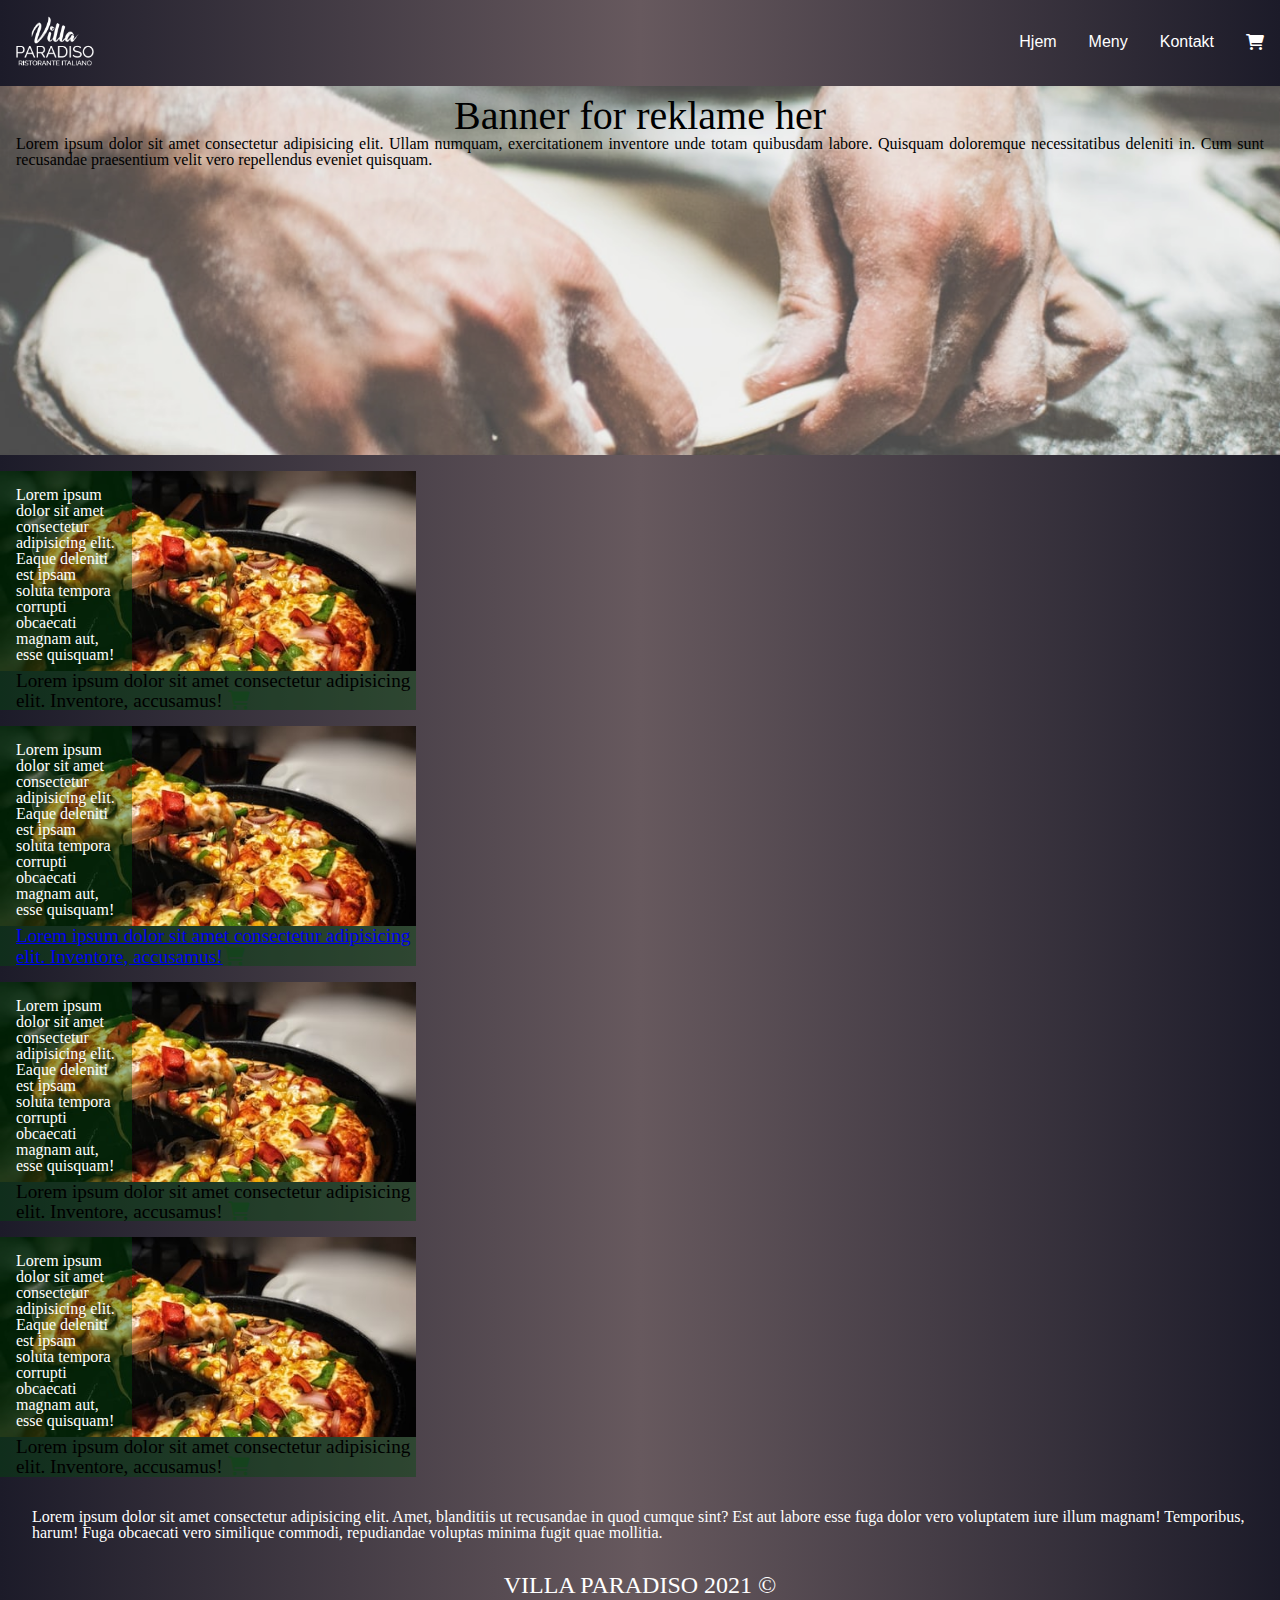
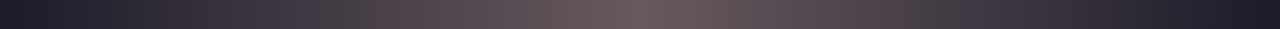
==== commit 954b06e9: "omg" ====
--- a/html/index.html
+++ b/html/index.html
@@ -100,7 +100,7 @@
 
 <footer class="main-footer">
 
-    <p class="footer-text">Lorem ipsum dolor sit amet consectetur adipisicing elit. Magni suscipit reiciendis eum ea officiis explicabo, cumque voluptates aliquam magnam beatae, dolore natus similique architecto odio. Veniam libero quos quae cupiditate.</p>
+    <p class="footer-text">Lorem ipsum dolor sit amet consectetur adipisicing elit. Amet, blanditiis ut recusandae in quod cumque sint? Est aut labore esse fuga dolor vero voluptatem iure illum magnam! Temporibus, harum! Fuga obcaecati vero similique commodi, repudiandae voluptas minima fugit quae mollitia.</p>
     <h3 class="footer-name">Villa Paradiso 2021 ©</h3>
 
 </footer>
--- a/css/main.css
+++ b/css/main.css
@@ -227,6 +227,7 @@
   color: #ffffff;
   font-size: xx-large;
   font-weight: bold;
+  margin-left: 2rem;
 }
 
 body {
@@ -300,36 +301,41 @@
 }
 
 .containerShopping {
-  margin-top: -600px;
+  /*
+      .cart{
+          display: grid;
+
+          .cartProduct{
+              display: grid;
+              width: 100%;
+              height: 150px;
+              border: 1px solid white;
+
+              &:hover{
+                  border: 3px solid white;
+                  box-shadow: 1px 1px 2px rgb(211, 0, 0);
+                  transform: scale(1.06);
+              }
+
+              .productImg{
+                  width: 250px;
+                  height: 150px;
+                  border-right: 1px solid white;
+
+                  &:hover{
+                      transform: scale(1.01);
+                  }
+              }
+
+              .productDesc{
+                  width: 100%;
+              }
+          }
+      }*/
 }
 .containerShopping h1 {
   margin-bottom: 100px;
 }
 .containerShopping h1:hover {
   transform: scale(1.2);
-}
-.containerShopping .cart {
-  display: flex;
-}
-.containerShopping .cart .cartProduct {
-  display: flex;
-  width: 100%;
-  height: 150px;
-  border: 1px solid white;
-}
-.containerShopping .cart .cartProduct:hover {
-  border: 3px solid white;
-  box-shadow: 1px 1px 2px #d30000;
-  transform: scale(1.06);
-}
-.containerShopping .cart .cartProduct .productImg {
-  width: 250px;
-  height: 150px;
-  border-right: 1px solid white;
-}
-.containerShopping .cart .cartProduct .productImg:hover {
-  transform: scale(1.01);
-}
-.containerShopping .cart .cartProduct .productDesc {
-  width: 100%;
 }/*# sourceMappingURL=main.css.map */